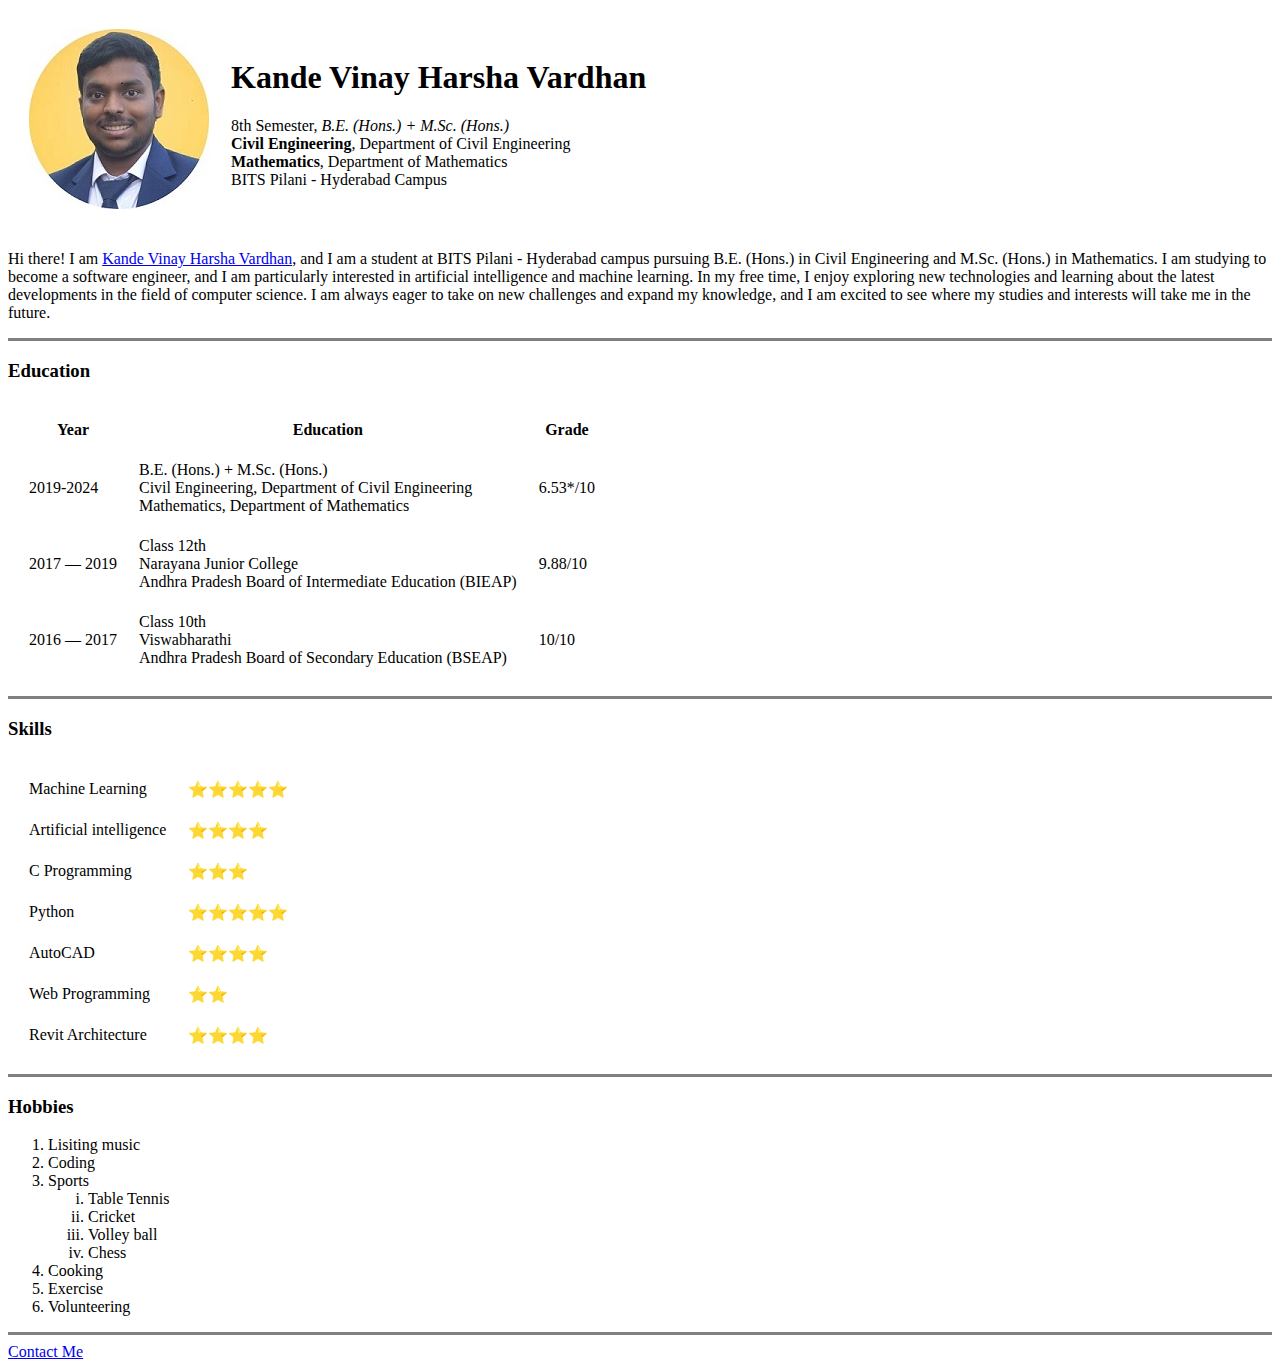
==== index.html @ c2956f01 "Add files via upload" ====
<!DOCTYPE html>
<html lang="en">

<head>
    <meta charset="UTF-8">
    <meta http-equiv="X-UA-Compatible" content="IE=edge">
    <meta name="viewport" content="width=device-width, initial-scale=1.0">
    <title>Harsha Kande's personal site</title>
</head>

<body>
    <table cellspacing="20">
        <tr>
            <td><img src="harsha kande profile pic-modified-small-2.jpg" alt="Harsha Kande's profile picture"></td>
            <td>
                <h1>Kande Vinay Harsha Vardhan</h1>
                <p>
                    8th Semester,<em> B.E. (Hons.) + M.Sc. (Hons.)</em><br>
                    <strong>Civil Engineering</strong>, Department of Civil Engineering<br>
                    <strong>Mathematics</strong>, Department of Mathematics<br>
                    BITS Pilani - Hyderabad Campus<br>
                </p>
            </td>
        </tr>
    </table>
    
    <p>
        Hi there! I am <a href="https://www.linkedin.com/in/vinay-harsha-vardhan-kande-07a0771b2/"> Kande Vinay Harsha Vardhan</a>, and I am a student at BITS Pilani - Hyderabad campus pursuing
        B.E. (Hons.) in Civil Engineering and
        M.Sc. (Hons.) in Mathematics. I am studying to become a software engineer, and I am particularly interested in
        artificial
        intelligence and machine learning. In my free time, I enjoy exploring new technologies and
        learning about the latest developments in the field of computer science. I am always eager
        to take on new challenges and expand my knowledge,
        and I am excited to see where my studies and interests will take me in the future.
    </p>
    <hr size="3" noshade>
    
    <h3>Education</h3>
    <table cellspacing="20">
        <thead>
            <th>Year</th>
            <th>Education</th>
            <th>Grade</th>
        </thead>
        <tbody>
            <tr>
                <td>2019-2024</td>
                <td> B.E. (Hons.) + M.Sc. (Hons.)<br>
                Civil Engineering, Department of Civil Engineering<br>
                Mathematics, Department of Mathematics
                </td>
                <td>6.53*/10</td>
            </tr>
            <tr>
                <td>2017 — 2019</td>
                <td>
                    Class 12th<br>
                    Narayana Junior College<br>
                    Andhra Pradesh Board of Intermediate Education (BIEAP)<br>
                </td>
                <td>9.88/10</td>
            </tr>
            <tr>
                <td>2016 — 2017</td>
                <td>
                    Class 10th<br>
                    Viswabharathi<br>
                    Andhra Pradesh Board of Secondary Education (BSEAP)<br>
                </td>
                <td>10/10</td>
            </tr>
            
        </tbody>
    </table>
    <hr size="3" noshade>
    <h3>Skills</h3>
    <table cellspacing="20">
        <tr>
            <td>Machine Learning</td>
            <td>⭐⭐⭐⭐⭐</td>
        </tr>
        <tr>
            <td>Artificial intelligence</td>
            <td>⭐⭐⭐⭐</td>
        </tr>
        <tr>
            <td>C Programming</td>
            <td>⭐⭐⭐</td>
        </tr>
        <tr>
            <td>Python</td>
            <td>⭐⭐⭐⭐⭐</td>
        </tr>
        <tr>
            <td>AutoCAD</td>
            <td>⭐⭐⭐⭐</td>
        </tr>
        <tr>
            <td>Web Programming</td>
            <td>⭐⭐</td>
        </tr>
        <tr>
            <td>Revit Architecture</td>
            <td>⭐⭐⭐⭐</td>
        </tr>
    </table>
    <hr size="3" noshade>
    <h3>Hobbies</h3>
    <ol>
        <li>Lisiting music</li>
        <li>Coding</li>
        <li>
            Sports
            <ol type="i">
                <li>Table Tennis</li>
                <li>Cricket</li>
                <li>Volley ball</li>
                <li>Chess</li>
            </ol>
        </li>
        <li>Cooking</li>
        <li>Exercise</li>
        <li>Volunteering</li>
    </ol>
    <hr size="3" noshade>
    <a href="contact.html">Contact Me</a>


</body>

</html>
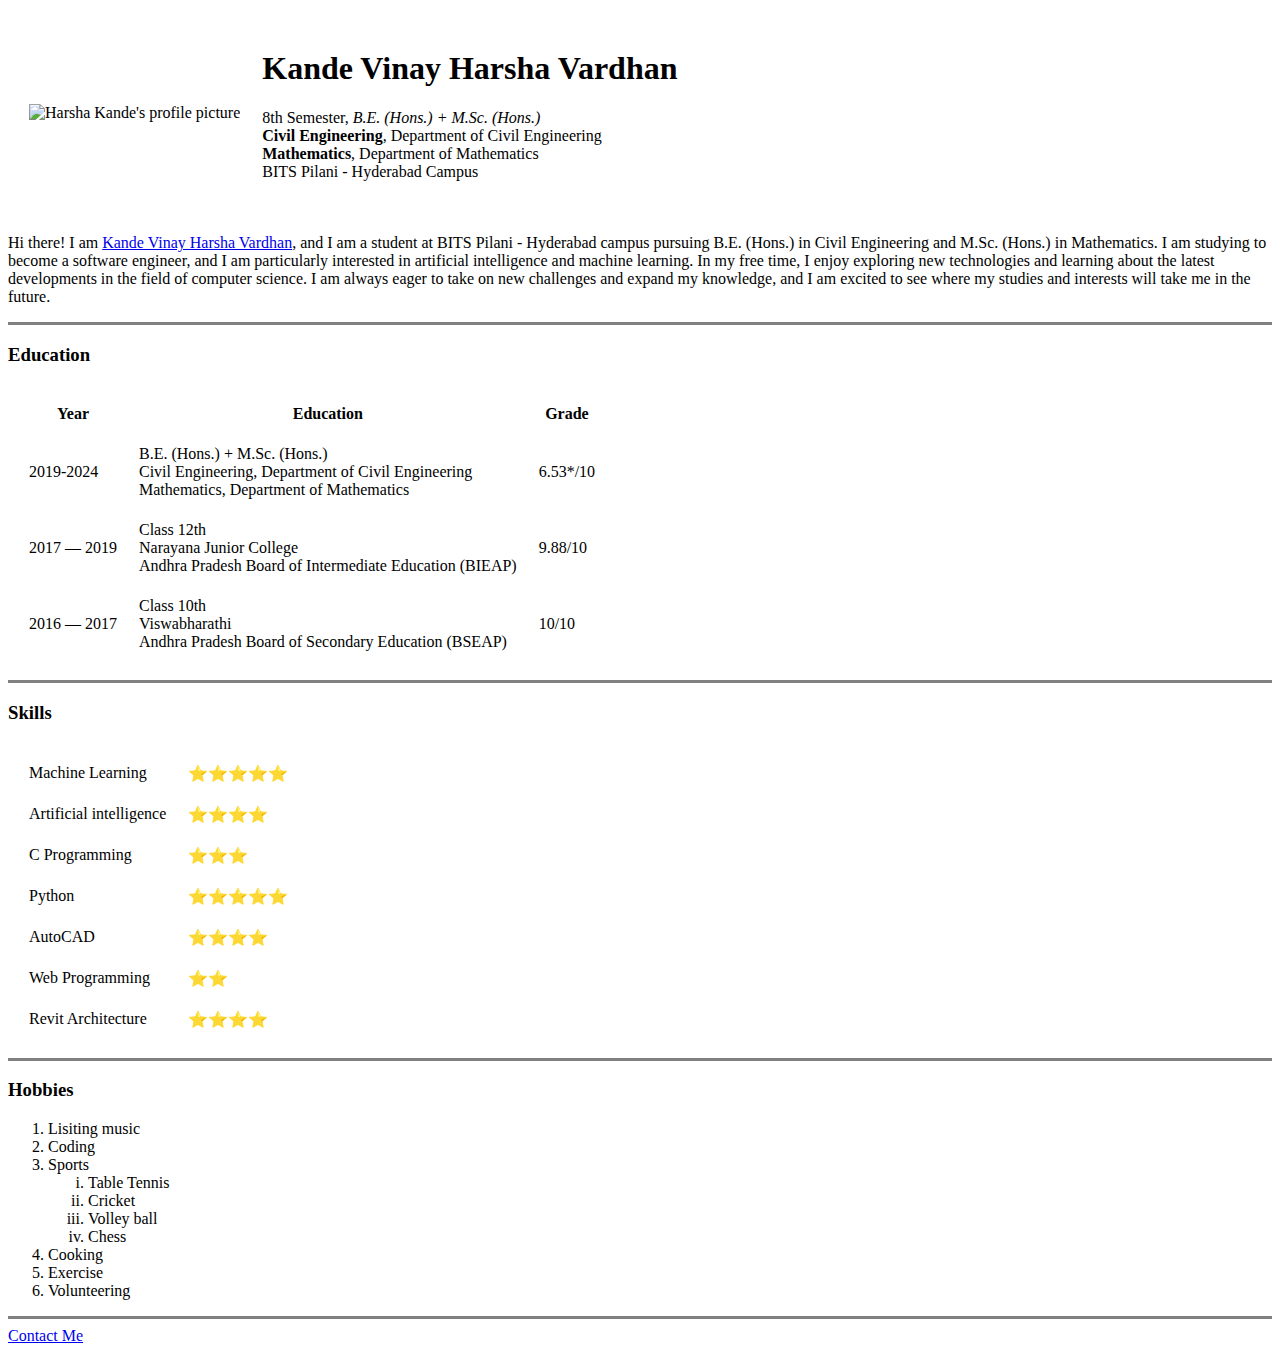
==== commit abb294aa: "Add files via upload" ====
--- a/index.html
+++ b/index.html
@@ -1,3 +1,4 @@
+
 <!DOCTYPE html>
 <html lang="en">
 
@@ -6,12 +7,15 @@
     <meta http-equiv="X-UA-Compatible" content="IE=edge">
     <meta name="viewport" content="width=device-width, initial-scale=1.0">
     <title>Harsha Kande's personal site</title>
+
+    <link rel="stylesheet" href="css/styles.css">
+
 </head>
 
 <body>
     <table cellspacing="20">
         <tr>
-            <td><img src="harsha kande profile pic-modified-small-2.jpg" alt="Harsha Kande's profile picture"></td>
+            <td><img src="harsha kande profile pic-modified.png" alt="Harsha Kande's profile picture" style="height: 180px; width: 180px;"></td>
             <td>
                 <h1>Kande Vinay Harsha Vardhan</h1>
                 <p>
@@ -77,31 +81,31 @@
     <h3>Skills</h3>
     <table cellspacing="20">
         <tr>
-            <td>Machine Learning</td>
+            <td  class="skill">Machine Learning</td>
             <td>⭐⭐⭐⭐⭐</td>
         </tr>
         <tr>
-            <td>Artificial intelligence</td>
+            <td  class="skill">Artificial intelligence</td>
             <td>⭐⭐⭐⭐</td>
         </tr>
         <tr>
-            <td>C Programming</td>
+            <td  class="skill">C Programming</td>
             <td>⭐⭐⭐</td>
         </tr>
         <tr>
-            <td>Python</td>
+            <td  class="skill">Python</td>
             <td>⭐⭐⭐⭐⭐</td>
         </tr>
         <tr>
-            <td>AutoCAD</td>
+            <td  class="skill">AutoCAD</td>
             <td>⭐⭐⭐⭐</td>
         </tr>
         <tr>
-            <td>Web Programming</td>
+            <td  class="skill">Web Programming</td>
             <td>⭐⭐</td>
         </tr>
         <tr>
-            <td>Revit Architecture</td>
+            <td  class="skill">Revit Architecture</td>
             <td>⭐⭐⭐⭐</td>
         </tr>
     </table>
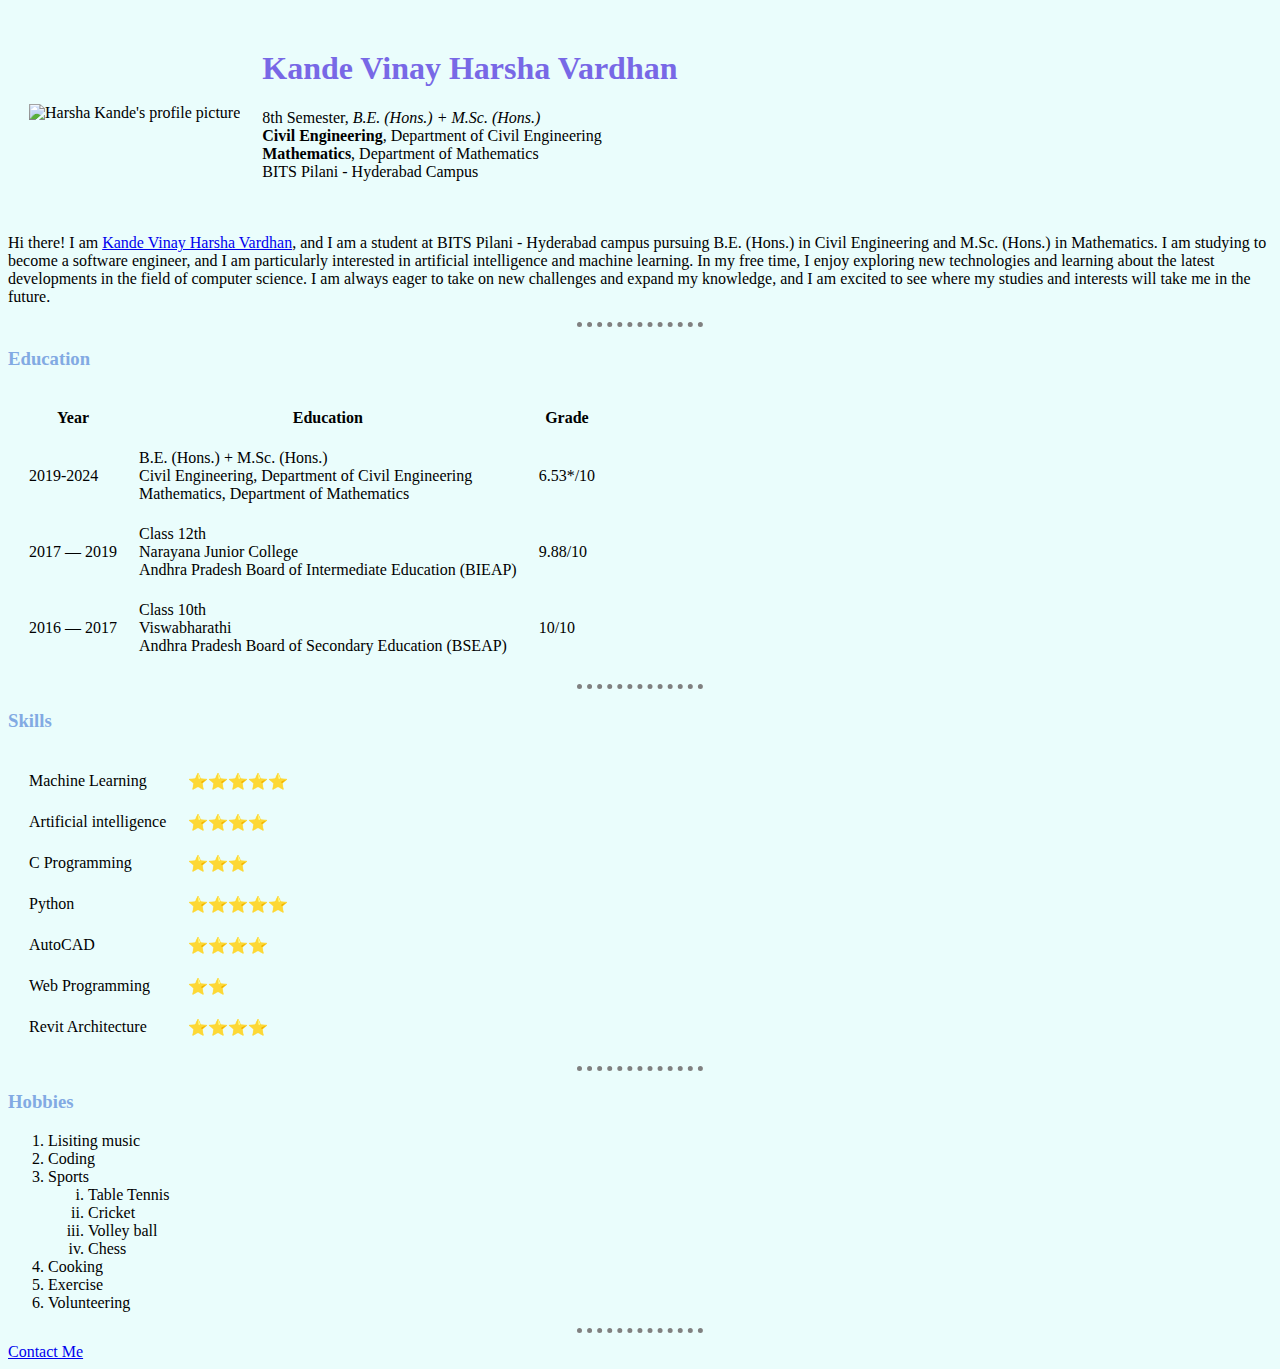
==== commit e16a2f79: "Update index.html" ====
--- a/index.html
+++ b/index.html
@@ -8,7 +8,7 @@
     <meta name="viewport" content="width=device-width, initial-scale=1.0">
     <title>Harsha Kande's personal site</title>
 
-    <link rel="stylesheet" href="css/styles.css">
+    <link rel="stylesheet" href="styles.css">
 
 </head>
 
@@ -133,4 +133,4 @@
 
 </body>
 
-</html>+</html>
--- a/styles.css
+++ b/styles.css
@@ -0,0 +1,27 @@
+/*pseudo class*/
+.skill:hover{
+    color: #82AAE3;
+}
+
+hr{
+    border-style: none;
+    border-top-style: dotted;
+    background-color: #EAFDFC;
+    border-color: gray;
+    border-width: 5px;
+    height: 2px;
+    width: 10%;
+}
+
+body{
+    /*https://colorhunt.co/palette/82aae391d8e4bfeaf5eafdfc*/
+    background-color:#EAFDFC;
+}
+
+h1{
+    color: #7868E6;
+}
+
+h3{
+    color: #82AAE3;
+}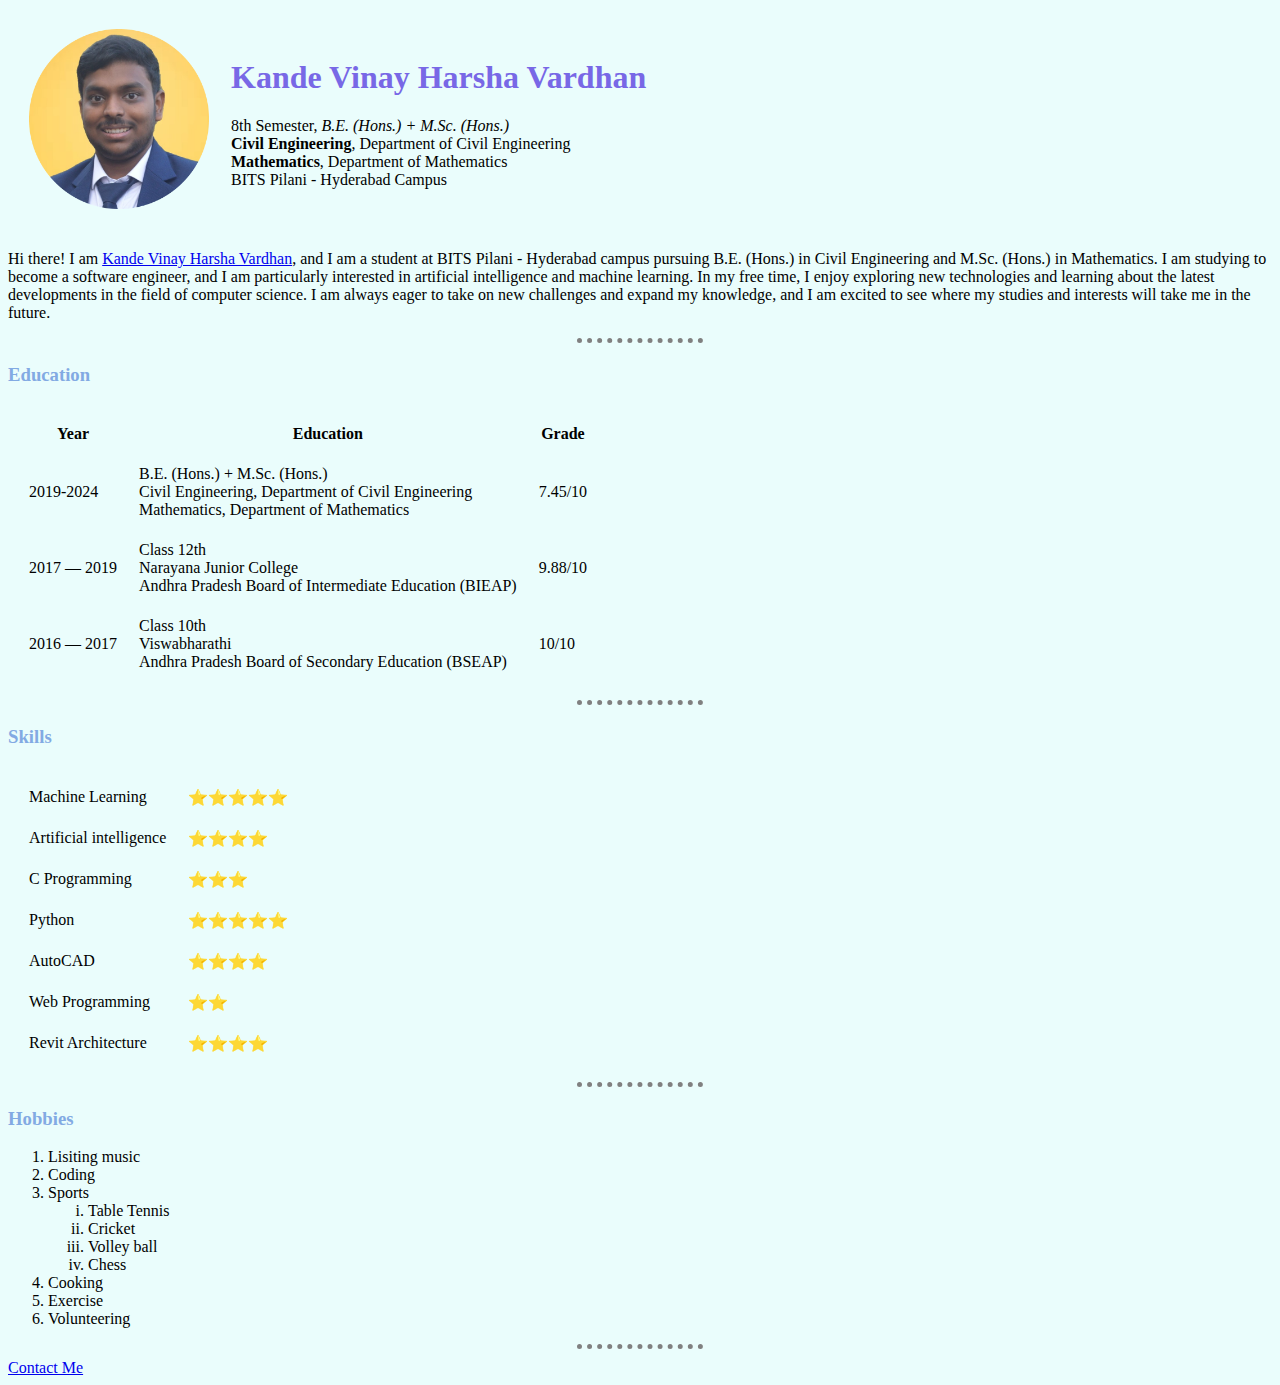
==== commit d0b8d59d: "Updated cgpa" ====
--- a/index.html
+++ b/index.html
@@ -54,7 +54,7 @@
                 Civil Engineering, Department of Civil Engineering<br>
                 Mathematics, Department of Mathematics
                 </td>
-                <td>6.53*/10</td>
+                <td>7.45/10</td>
             </tr>
             <tr>
                 <td>2017 — 2019</td>
